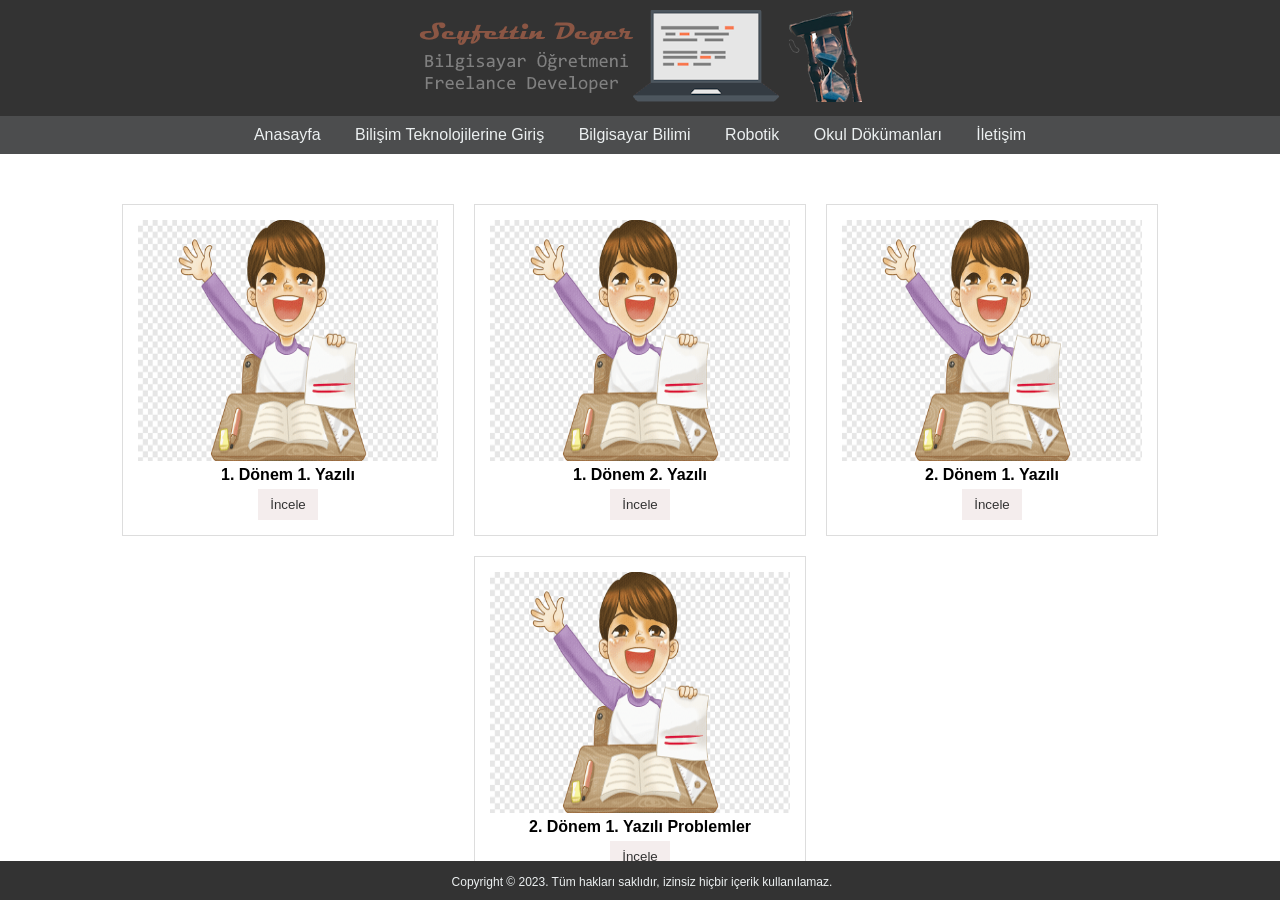
==== okul-dokuman.html @ 1835c211 "Add files via upload ." ====
<!DOCTYPE html>
<html lang="tr">
<head>
    <meta charset="UTF-8">
    <meta name="viewport" content="width=device-width, initial-scale=1.0">
    <title>Okul Dökümanları</title>
    <link rel="stylesheet" href="style.css">
</head>
<body>

    <header>
        <img src="images/header.png" alt="Banner">
    </header>

    <nav>
        <a href="index.html">Anasayfa</a>
        <a href="bilisim-teknolojilerine-giris.html">Bilişim Teknolojilerine Giriş</a>
        <a href="bilgisayar-bilimi.html">Bilgisayar Bilimi</a>
        <a href="robotik.html">Robotik</a>
        <a href="okul-dokuman.html">Okul Dökümanları</a>
        <a href="iletisim.html">İletişim</a>
    </nav>

    <div class="container-card">
        <!-- Kart 1 -->
        <div class="card">
            <img src="images/okul-dokuman/sinav.png" alt="1. Dönem 1. Yazılı">
            <h4>1. Dönem 1. Yazılı</h4>
            <a href="documents/yazili11.pdf" target="_blank"><button>İncele</button></a>
        </div>

        <!-- Kart 2 -->
        <div class="card">
            <img src="images/okul-dokuman/sinav.png" alt="1. Dönem 2. Yazılı">
            <h4>1. Dönem 2. Yazılı</h4>
            <a href="documents/yazili12.pdf" target="_blank"><button>İncele</button></a>
        </div>

        <!-- Kart 3 -->
        <div class="card">
            <img src="images/okul-dokuman/sinav.png" alt="2. Dönem 1. Yazılı">
            <h4>2. Dönem 1. Yazılı</h4>
            <a href="documents/yazili21.pdf" target="_blank"><button>İncele</button></a>
        </div>

        <!-- Kart 4 -->
        <div class="card">
            <img src="images/okul-dokuman/sinav.png" alt="2. Dönem 1. Yazılı Problemler">
            <h4>2. Dönem 1. Yazılı Problemler</h4>
            <a href="documents/yazili21problem.pdf" target="_blank"><button>İncele</button></a>
        </div>

    </div>

    <footer>
        <p>Copyright © 2023. Tüm hakları saklıdır, izinsiz hiçbir içerik kullanılamaz.</p>
    </footer>

</body>
</html>
---- style.css ----
body {
    margin: 0;
    padding: 0;
    font-family: Arial, sans-serif;
    position: relative;
}

header {
    background-color: #333;
    padding: 10px;
    text-align: center;
}

nav {
    text-align: center;
    background-color: #4c4d4e;
    padding: 10px;
}

nav a {
    color: #ecf0f1;
    text-decoration: none;
    margin: 0 15px;
}

nav a:hover {
    color: #e74c3c;
}

.container {
    display: flex;
    align-items: center; /* Dikey hizalama eklendi */
    justify-content: center; /* Yatayda ortalamayı sağlar */
    padding: 20px;
    margin-top: 20px;
}

.container-bb {
    display: block;
    text-align: center;
    padding: 5px;
    margin-top: 5px;
}

.portrait {
    width: 150px; /* Ayarlamak istediğiniz genişlik */
    height: auto;
    margin-right: 20px; /* Yazılar ile arasındaki boşluk eklenmiş */
}

.container-card {
    display: flex;
    align-items: center; /* Dikey hizalama eklendi */
    justify-content: center; /* Yatayda ortalamayı sağlar */
    flex-wrap: wrap; /* Kartların alt alta sıralanması için gerekli */
    padding: 20px;
    margin-top: 20px;
}

.card {
    width: 300px; /* Kart genişliği */
    height: 300px; /* Kart yüksekliği - ihtiyaca göre ayarlayabilirsiniz */
    margin: 10px;
    padding: 15px;
    border: 1px solid #ddd;
    text-align: center;
    display: flex;
    flex-direction: column;
}

.card img {
    max-width: 100%;
    height: auto;
    flex-grow: 1; /* Resmin kart içindeki yerini ayarlar */
}

.card h4 {
    margin: 5px 0;
}

.card button {
    background-color: #f4eded;
    color: #333;
    padding: 8px 12px;
    border:none;
    cursor: pointer;
}

.card button:hover {
    background-color: #f8f7f7;
}

form {
    width: 50%;
    margin: 20px auto;
    padding: 20px;
    border: 1px solid #ddd;
    box-shadow: 0 0 10px rgba(0, 0, 0, 0.1);
}

label {
    display: block;
    margin-bottom: 8px;
    font-weight: bold;
}

input, textarea {
    width: 100%;
    padding: 8px;
    margin-bottom: 16px;
    box-sizing: border-box;
}

textarea {
    height: 150px;
}

.formBtn {
    background-color: #10334a;
    color: #ecf0f1;
    padding: 10px 15px;
    border: none;
    cursor: pointer;
}

.formBtn:hover {
    background-color: #2980b9;
}

form p {
    text-align: center;
    margin-bottom: 20px;
}

footer {
    background-color: #333;
    color: #ecf0f1;
    text-align: center;
    font-size: 0.75rem;
    padding: 2px;
    margin-top: 0px;
    position: fixed;
    bottom: 0;
    width: 100%;
    height: 35px;
}
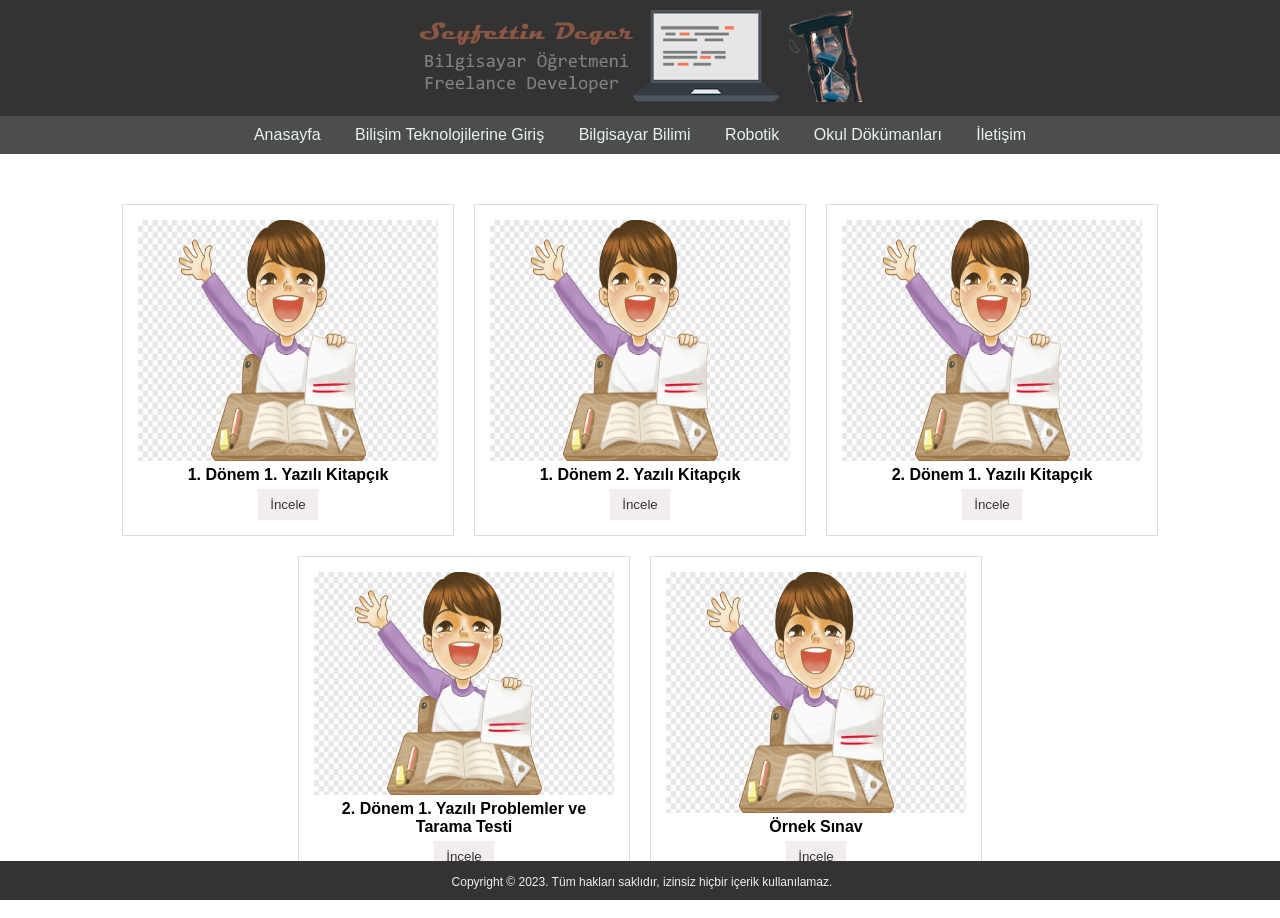
==== commit 86bbef67: "Update okul-dokuman.html" ====
--- a/okul-dokuman.html
+++ b/okul-dokuman.html
@@ -25,29 +25,35 @@
         <!-- Kart 1 -->
         <div class="card">
             <img src="images/okul-dokuman/sinav.png" alt="1. Dönem 1. Yazılı">
-            <h4>1. Dönem 1. Yazılı</h4>
+            <h4>1. Dönem 1. Yazılı Kitapçık</h4>
             <a href="documents/yazili11.pdf" target="_blank"><button>İncele</button></a>
         </div>
 
         <!-- Kart 2 -->
         <div class="card">
             <img src="images/okul-dokuman/sinav.png" alt="1. Dönem 2. Yazılı">
-            <h4>1. Dönem 2. Yazılı</h4>
+            <h4>1. Dönem 2. Yazılı Kitapçık</h4>
             <a href="documents/yazili12.pdf" target="_blank"><button>İncele</button></a>
         </div>
 
         <!-- Kart 3 -->
         <div class="card">
             <img src="images/okul-dokuman/sinav.png" alt="2. Dönem 1. Yazılı">
-            <h4>2. Dönem 1. Yazılı</h4>
+            <h4>2. Dönem 1. Yazılı Kitapçık</h4>
             <a href="documents/yazili21.pdf" target="_blank"><button>İncele</button></a>
         </div>
 
         <!-- Kart 4 -->
         <div class="card">
             <img src="images/okul-dokuman/sinav.png" alt="2. Dönem 1. Yazılı Problemler">
-            <h4>2. Dönem 1. Yazılı Problemler</h4>
+            <h4>2. Dönem 1. Yazılı Problemler ve Tarama Testi</h4>
             <a href="documents/yazili21problem.pdf" target="_blank"><button>İncele</button></a>
+        </div>
+        <!-- Kart 5 -->
+        <div class="card">
+            <img src="images/okul-dokuman/sinav.png" alt="Örnek Sınav">
+            <h4>Örnek Sınav</h4>
+            <a href="" target="_blank"><button>İncele</button></a>
         </div>
 
     </div>
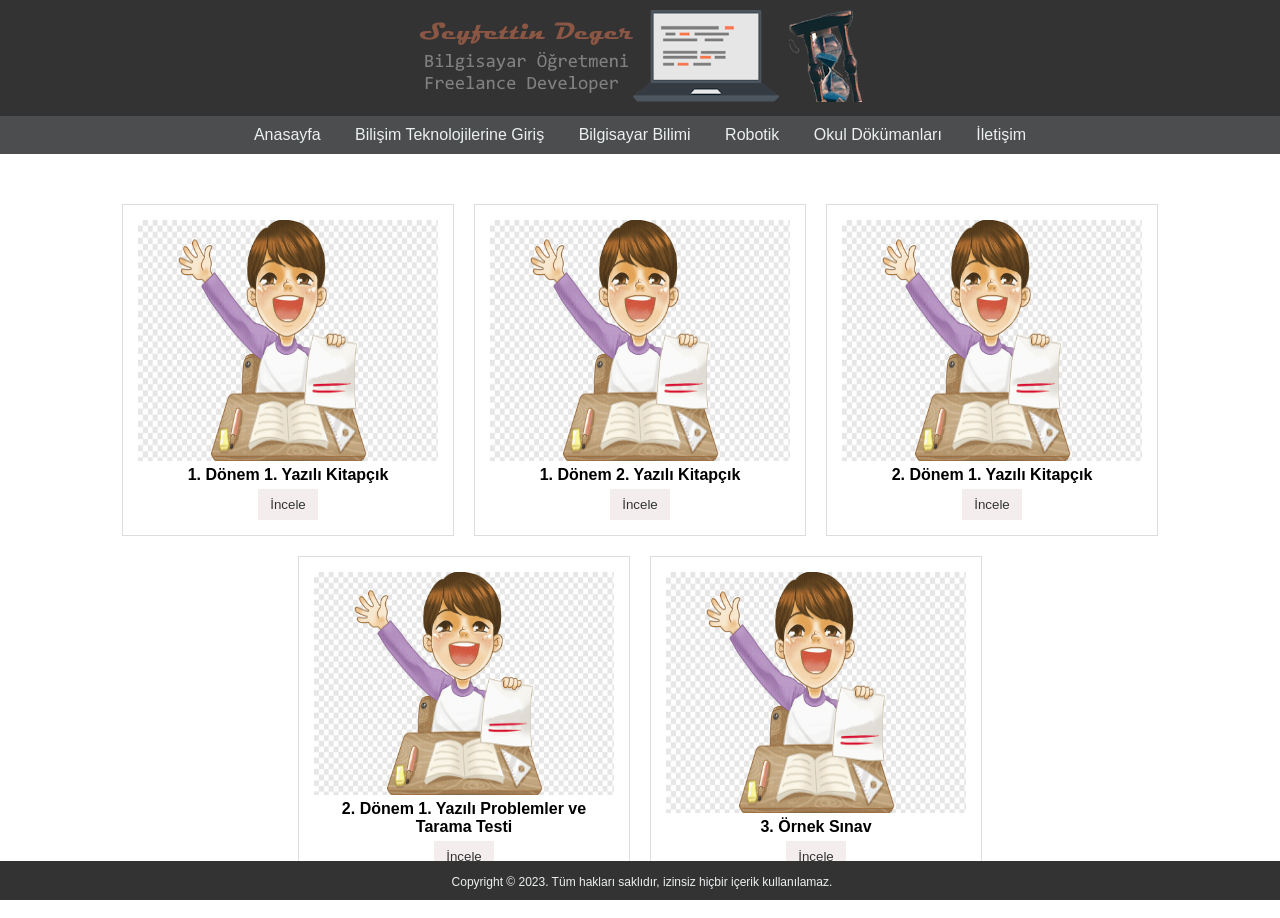
==== commit 363e974f: "Update okul-dokuman.html" ====
--- a/okul-dokuman.html
+++ b/okul-dokuman.html
@@ -52,8 +52,8 @@
         <!-- Kart 5 -->
         <div class="card">
             <img src="images/okul-dokuman/sinav.png" alt="Örnek Sınav">
-            <h4>Örnek Sınav</h4>
-            <a href="" target="_blank"><button>İncele</button></a>
+            <h4>3. Örnek Sınav</h4>
+            <a href="documents/yazili21ornekSinav.pdf" target="_blank"><button>İncele</button></a>
         </div>
 
     </div>
